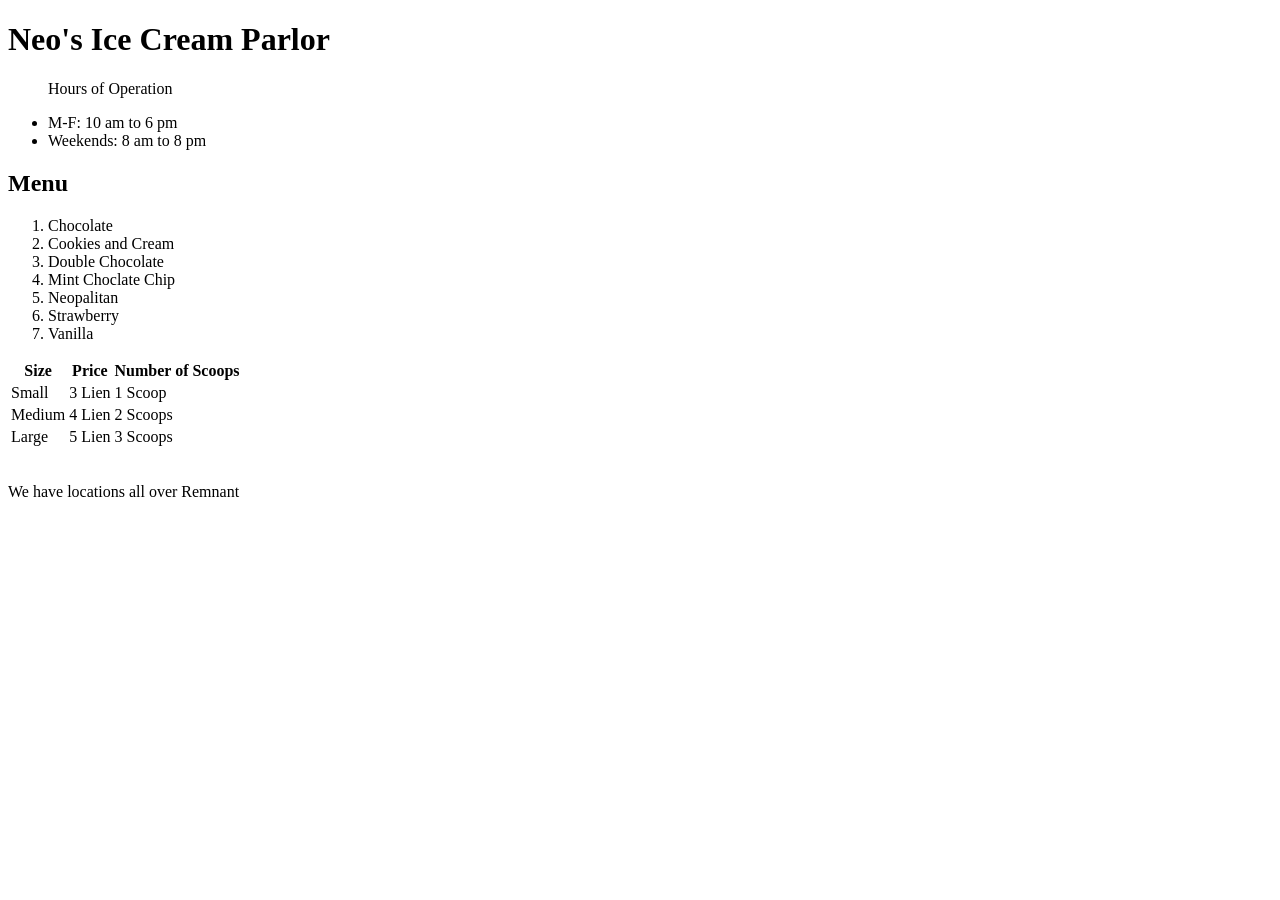
==== index.html @ 0323d17f "Create index.html" ====
<!DOCTYPE html>
<html>
<head>
  <meta charset="utf-8">
  <meta name="viewport" content="width=device-width">
  <link href="style.css?v=2" rel="stylesheet" type="text/css" />
</head>
<body>
  <header>
    <h1>Neo's Ice Cream Parlor</h1>
    <ul><p>Hours of Operation</p>
      <li>M-F: 10 am to 6 pm</li>
      <li>Weekends: 8 am to 8 pm</li>
    </ul>
  </header>
  <h2>Menu</h2>
  <ol>
    <li>Chocolate</li>
    <li>Cookies and Cream</li>
    <li>Double Chocolate</li>
    <li>Mint Choclate Chip</li>
    <li>Neopalitan</li>
    <li>Strawberry</li>
    <li>Vanilla</li>
  </ol>
  <table>
    <tr>
      <th>Size</th>
      <th>Price</th>
      <th>Number of Scoops</th>
    </tr>
    <tr>
      <td>Small</td>
      <td>3 Lien</td>
      <td>1 Scoop</td>
    </tr>
    <tr>
      <td>Medium</td>
      <td>4 Lien</td>
      <td>2 Scoops</td>
    </tr>
    <tr>
      <td>Large</td>
      <td>5 Lien</td>
      <td>3 Scoops</td>
    </tr>
  </table><br>
  <script src="script.js"></script>
  <footer>
    <p>We have locations all over Remnant</p>
  </footer>
</body>
</html>
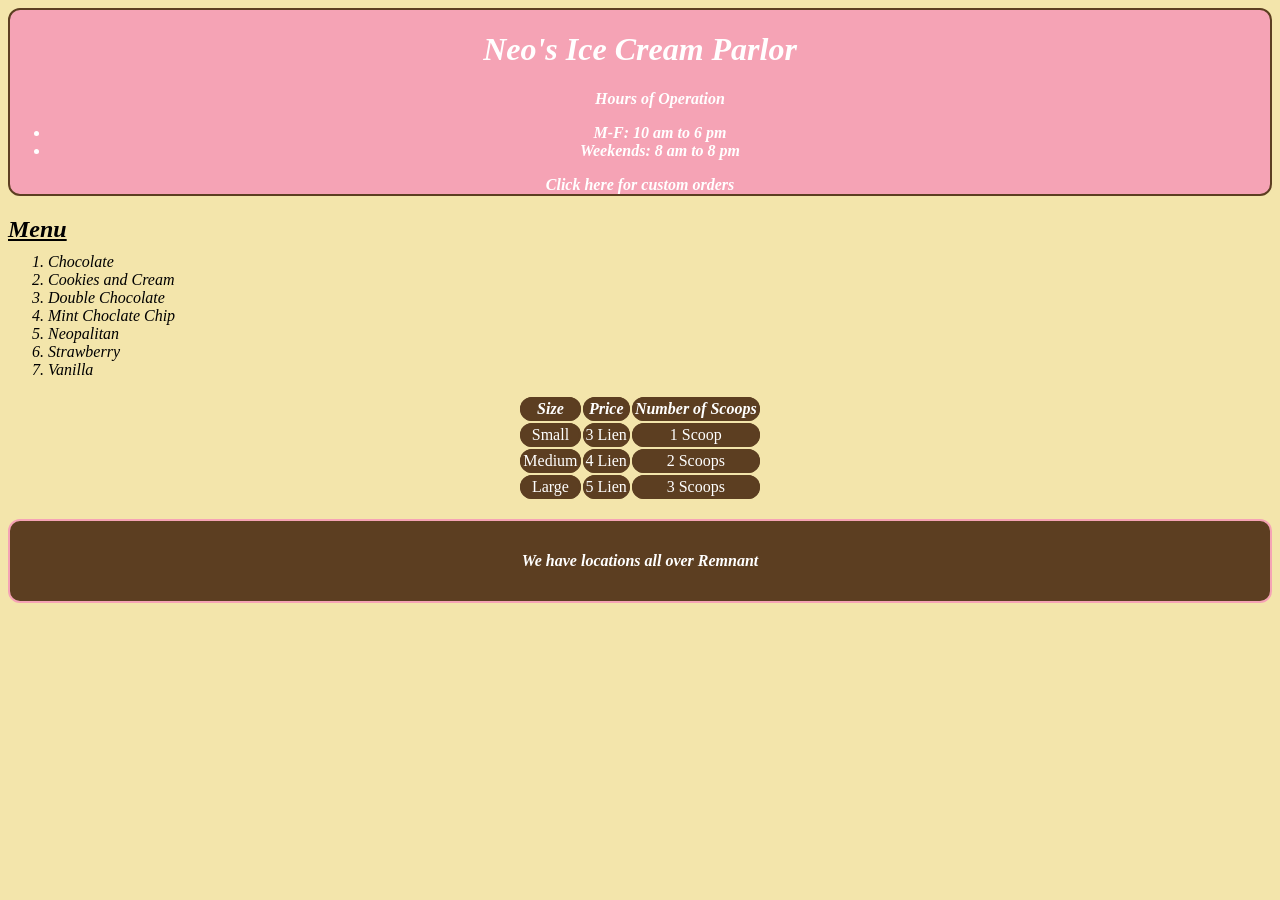
==== commit 33d789aa: "Add link for custom orders in index.html" ====
--- a/index.html
+++ b/index.html
@@ -12,6 +12,7 @@
       <li>M-F: 10 am to 6 pm</li>
       <li>Weekends: 8 am to 8 pm</li>
     </ul>
+    <a href="order.html">Click here for custom orders</a>
   </header>
   <h2>Menu</h2>
   <ol>
@@ -50,4 +51,4 @@
     <p>We have locations all over Remnant</p>
   </footer>
 </body>
-</html>+</html>
--- a/style.css
+++ b/style.css
@@ -0,0 +1,73 @@
+header {
+  background-color: #f5a3b5;
+  border: 2px solid #5c3e21;
+  border-radius: 12px;
+  color: white;
+  font-style: italic;
+  font-weight: bold; 
+  text-align: center;
+}
+
+header a {
+  color: white;
+  text-decoration: none;
+}
+footer {
+  background-color: #5c3e21;
+  border: 2px solid #f5a3b5;
+  border-radius: 12px;
+  color: white;
+  font-style: italic;
+  font-weight: bold; 
+  padding: 15px;
+  text-align: center;
+}
+
+body {
+  background-color: #f3e5ab;
+}
+
+th {
+  font-style: italic;
+  font-weight: bold;
+}
+
+tr, td, th {
+  background-color: #5c3e21;
+  border: 2px solid #5c3e21;
+  border-radius: 12px;
+  color: white;
+  margin: 2px;
+  text-align: center
+}
+
+h2 {
+  font-style: italic;
+  font-weight: bold;
+  text-decoration: underline;
+}
+
+li {
+  font-style: italic;
+  padding-top: -50px;
+}
+
+
+ol {
+  margin-top: -10px;
+  padding-top: -25px;
+}
+
+table {
+  margin: 0 auto;
+}
+
+#order {
+  height: 200px;
+  width: 300px;
+}
+
+legend {
+  font-style: italic;
+  font-weight: bold;
+}
